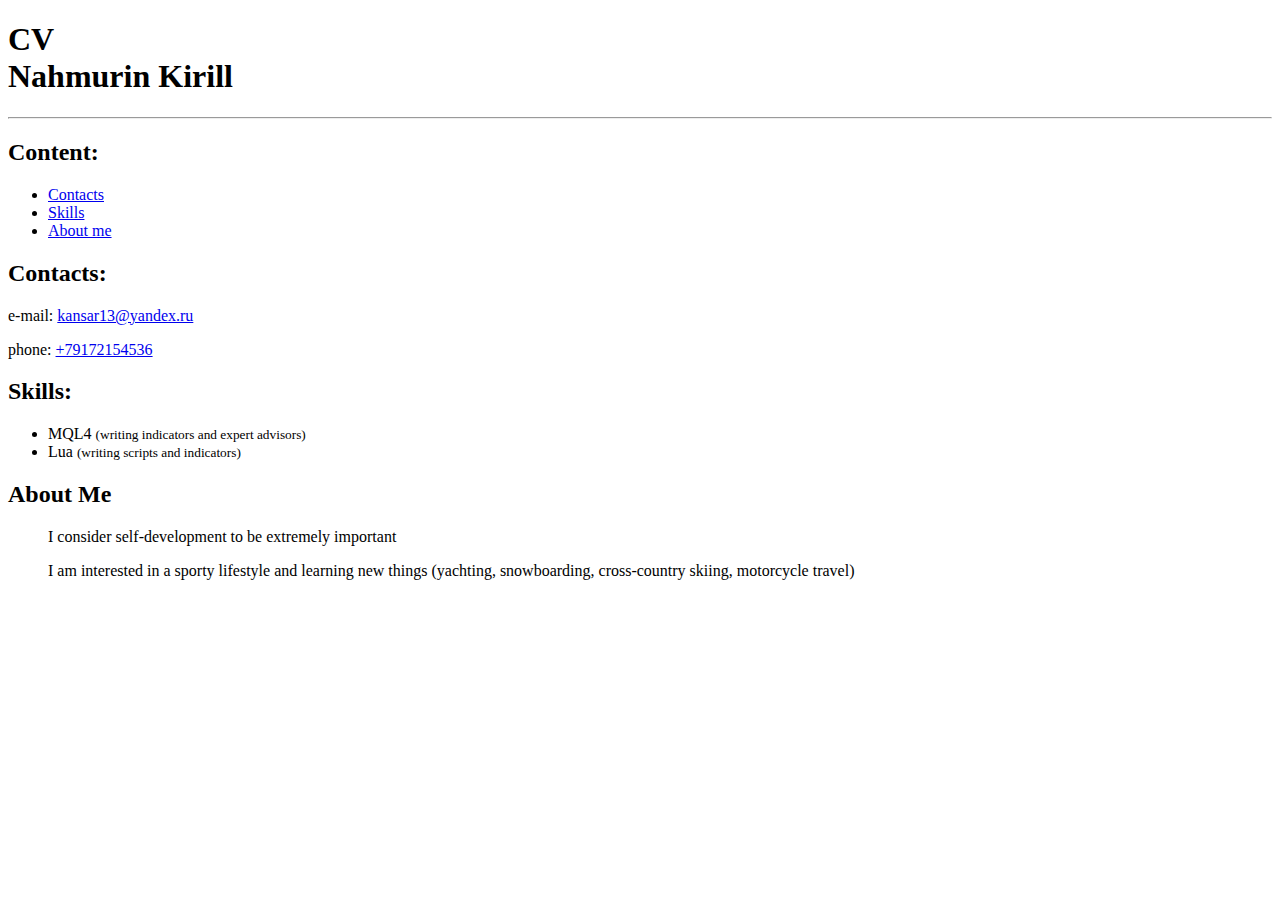
==== Task_5/index.html @ 7bbb27ae "Task_5.1. added" ====
<!DOCTYPE html>
<html lang="en">
<head>
    <meta charset = "UTF-8">
    <meta http-equiv = "X-UA-Compatible" content = "IE=edge">
    <meta name = "viewport" content = "width=device-width, initial-scale=1.0">
    <title>Document</title>
</head>

<body>
    <h1>
        CV <br>
        Nahmurin Kirill
    </h1>
    <hr>

    <h2>
        Content:
    </h2>
    <ul>
        <li><a href = "#contacts"> Contacts </a></li>
        <li><a href = "#skills"> Skills </a></li>
        <li><a href = "#aboutMe"> About me </a></li>
    </ul>

    <!-- Contacts -->
    <p><a name = "contacts"> </a></p>
    <h2>
        Contacts:
    </h2>
    <p>
        e-mail:
        <a href = "mailto:kansar13@yandex.ru"> kansar13@yandex.ru </a>
    </p>
    <p>
        phone: 
        <a href = "tel:+79172154536">+79172154536</a>
    </p>
   
    <!-- Skills -->
    <p><a name = "skills"> </a></p>
    <h2>   
        Skills:
    </h2>
    <ul>
        <li>
            MQL4 <small> (writing indicators and expert advisors) </small>
        </li>
        <li>
            Lua <small> (writing scripts and indicators) </small>
        </li>
    </ul>

    <!-- About Me -->
    <p><a name = "aboutMe"></a></p>
    <h2> About Me </h2>
    <ul>
        <p> I consider self-development to be extremely important</p>
        <p> I am interested in a sporty lifestyle and learning new things 
            (yachting, snowboarding, cross-country skiing, motorcycle travel) </p>
    </ul>

</body>
</html>
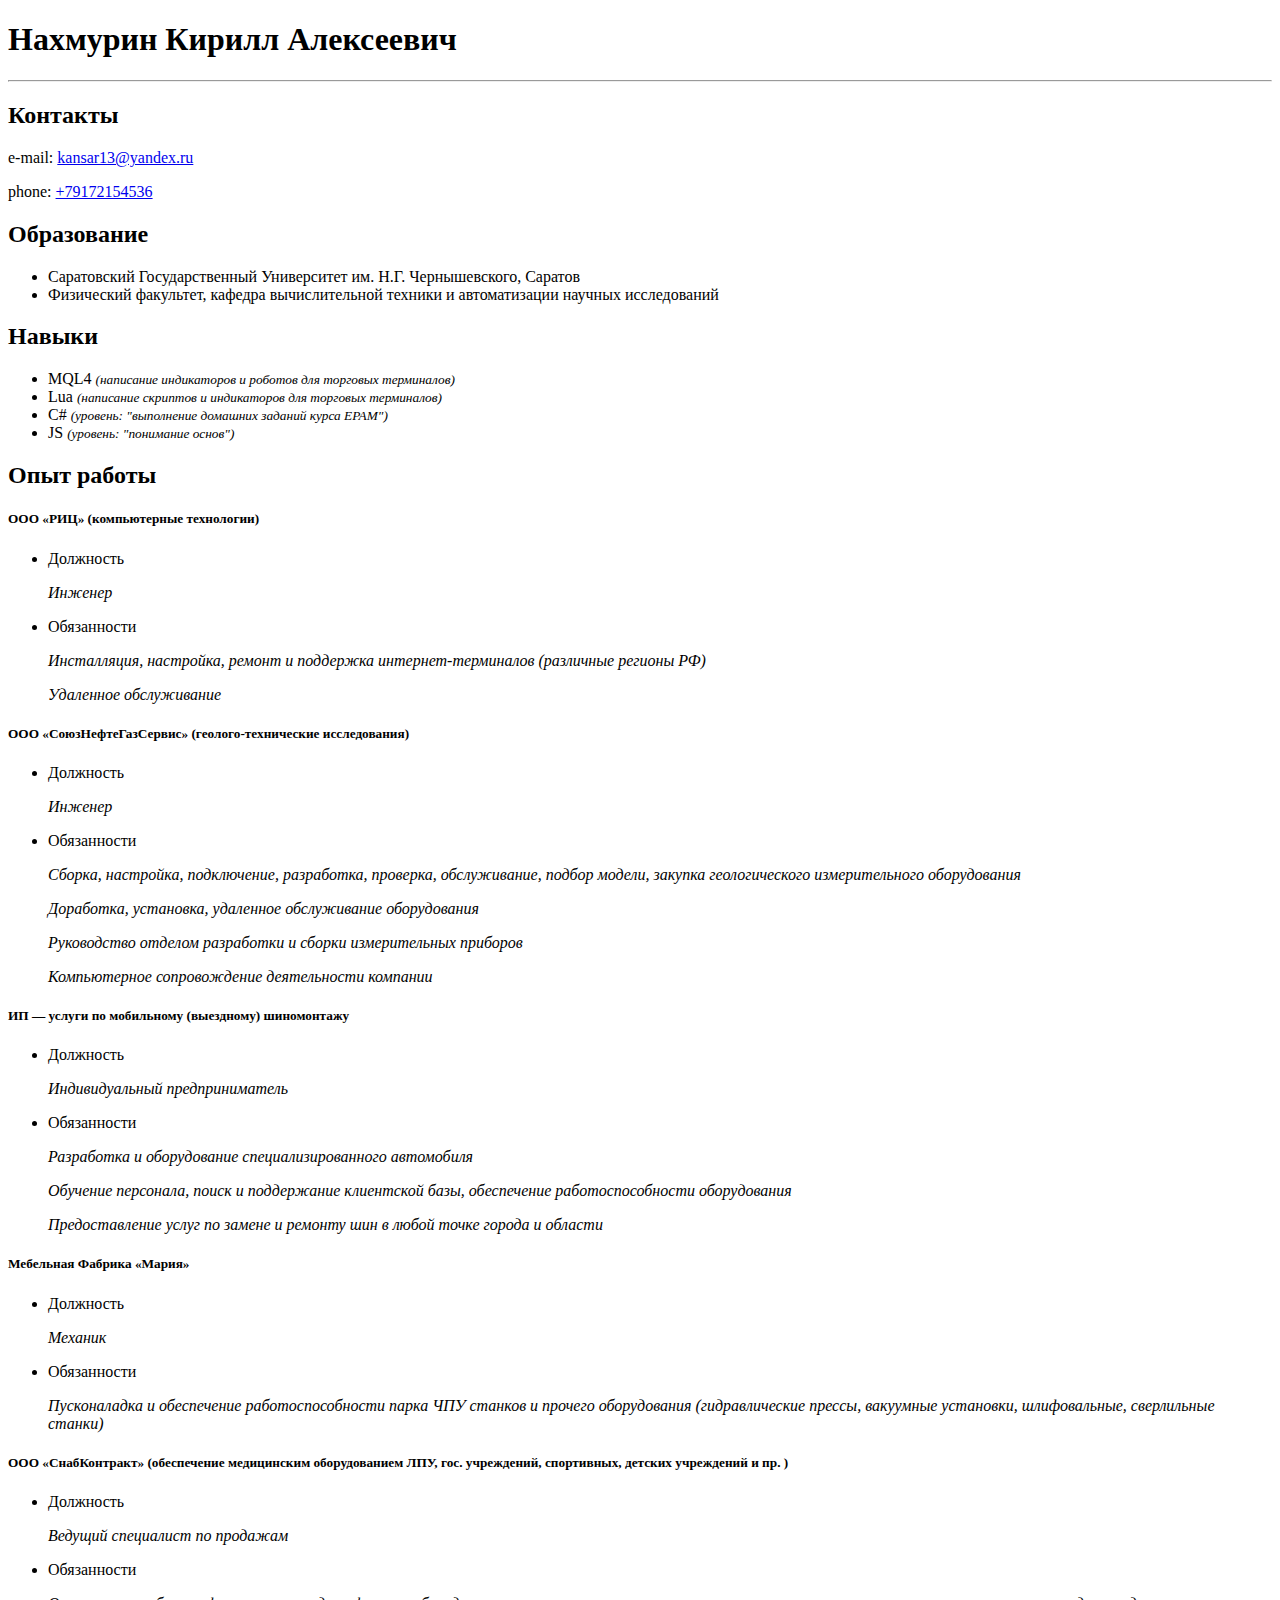
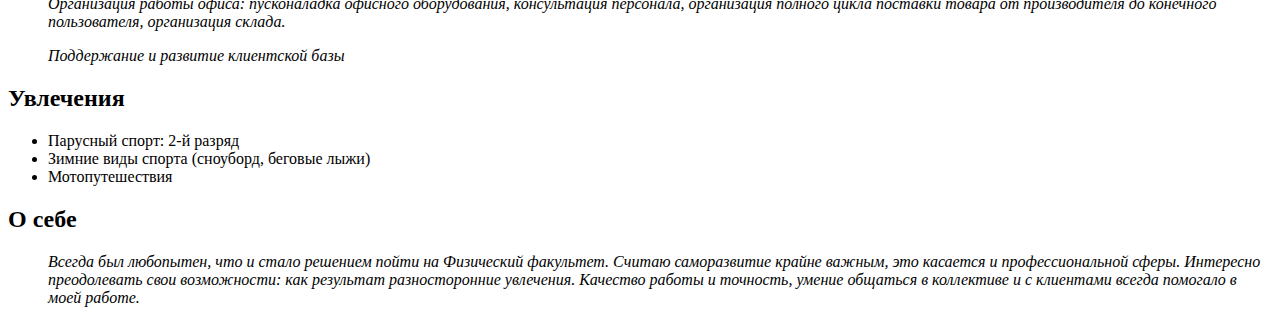
==== commit 34cc7e3c: "CV updated" ====
--- a/Task_5/index.html
+++ b/Task_5/index.html
@@ -1,64 +1,199 @@
 <!DOCTYPE html>
 <html lang="en">
+
 <head>
-    <meta charset = "UTF-8">
-    <meta http-equiv = "X-UA-Compatible" content = "IE=edge">
-    <meta name = "viewport" content = "width=device-width, initial-scale=1.0">
+    <meta charset="UTF-8">
+    <meta http-equiv="X-UA-Compatible" content="IE=edge">
+    <meta name="viewport" content="width=device-width, initial-scale=1.0">
     <title>Document</title>
 </head>
 
 <body>
     <h1>
-        CV <br>
-        Nahmurin Kirill
+        Нахмурин Кирилл Алексеевич
     </h1>
     <hr>
 
-    <h2>
-        Content:
-    </h2>
-    <ul>
-        <li><a href = "#contacts"> Contacts </a></li>
-        <li><a href = "#skills"> Skills </a></li>
-        <li><a href = "#aboutMe"> About me </a></li>
-    </ul>
+    <!-- Контакты -->
 
-    <!-- Contacts -->
-    <p><a name = "contacts"> </a></p>
-    <h2>
-        Contacts:
-    </h2>
+    <h2>Контакты</h2>
     <p>
         e-mail:
-        <a href = "mailto:kansar13@yandex.ru"> kansar13@yandex.ru </a>
+        <a href="mailto:kansar13@yandex.ru"> kansar13@yandex.ru </a>
     </p>
     <p>
-        phone: 
-        <a href = "tel:+79172154536">+79172154536</a>
+        phone:
+        <a href="tel:+79172154536">+79172154536</a>
     </p>
-   
-    <!-- Skills -->
-    <p><a name = "skills"> </a></p>
-    <h2>   
-        Skills:
-    </h2>
+
+    <!-- Образование-->
+
+    <h2>Образование</h2>
     <ul>
         <li>
-            MQL4 <small> (writing indicators and expert advisors) </small>
+            Саратовский Государственный Университет им. Н.Г. Чернышевского, Саратов
         </li>
         <li>
-            Lua <small> (writing scripts and indicators) </small>
+            Физический факультет, кафедра вычислительной техники и автоматизации научных исследований
         </li>
     </ul>
 
-    <!-- About Me -->
-    <p><a name = "aboutMe"></a></p>
-    <h2> About Me </h2>
+    <!-- Навыки-->
+
+    <h2>Навыки</h2>
     <ul>
-        <p> I consider self-development to be extremely important</p>
-        <p> I am interested in a sporty lifestyle and learning new things 
-            (yachting, snowboarding, cross-country skiing, motorcycle travel) </p>
+        <li>
+            MQL4 <i><small> (написание индикаторов и роботов для торговых терминалов) </small></i>
+        </li>
+        <li>
+            Lua <i><small> (написание скриптов и индикаторов для торговых терминалов) </small></i>
+        </li>
+        <li>
+            C# <i><small> (уровень: "выполнение домашних заданий курса EPAM") </small></i>
+        </li>
+        <li>
+            JS <i><small> (уровень: "понимание основ") </small></i>
+        </li>
+    </ul>
+
+    <!-- Опыт работы-->
+
+    <h2>Опыт работы</h2>
+    <h5>ООО «РИЦ» (компьютерные технологии)</h5>
+    <ul>
+        <li>
+            Должность
+        </li>
+        <i>
+            <p>Инженер</p>
+        </i>
+        <li>
+            Обязанности
+        </li>
+        <i>
+            <p>Инсталляция, настройка, ремонт и поддержка интернет-терминалов (различные регионы РФ)</p>
+        </i>
+        <i>
+            <p>Удаленное обслуживание</p>
+        </i>
+    </ul>
+
+    <h5>ООО «СоюзНефтеГазСервис» (геолого-технические исследования)</h5>
+    <ul>
+        <li>
+            Должность
+        </li>
+        <i>
+            <p>Инженер</p>
+        </i>
+        <li>
+            Обязанности
+        </li>
+        <i>
+            <p>Сборка, настройка, подключение, разработка, проверка, обслуживание, подбор модели, закупка
+                геологического измерительного оборудования</p>
+        </i>
+        <i>
+            <p>Доработка, установка, удаленное обслуживание оборудования</p>
+        </i>
+        <i>
+            <p>Руководство отделом разработки и сборки измерительных приборов</p>
+        </i>
+        <i>
+            <p>Компьютерное сопровождение деятельности компании</p>
+        </i>
+    </ul>
+
+    <h5>ИП — услуги по мобильному (выездному) шиномонтажу</h5>
+    <ul>
+        <li>
+            Должность
+        </li>
+        <i>
+            <p>Индивидуальный предприниматель</p>
+        </i>
+        <li>
+            Обязанности
+        </li>
+        <i>
+            <p>Разработка и оборудование специализированного автомобиля</p>
+        </i>
+        <i>
+            <p>Обучение персонала, поиск и поддержание клиентской базы, обеспечение работоспособности
+                оборудования</p>
+        </i>
+        <i>
+            <p>Предоставление услуг по замене и ремонту шин в любой точке города и области</p>
+        </i>
+    </ul>
+
+    <h5>Мебельная Фабрика «Мария»</h5>
+    <ul>
+        <li>
+            Должность
+        </li>
+        <i>
+            <p>Механик</p>
+        </i>
+        <li>
+            Обязанности
+        </li>
+        <i>
+            <p>Пусконаладка и обеспечение работоспособности парка ЧПУ станков и прочего оборудования
+                (гидравлические прессы, вакуумные установки, шлифовальные, сверлильные станки)</p>
+        </i>
+    </ul>
+
+    <h5>ООО «СнабКонтракт» (обеспечение медицинским оборудованием ЛПУ,
+        гос. учреждений, спортивных, детских учреждений и пр. )</h5>
+    <ul>
+        <li>
+            Должность
+        </li>
+        <i>
+            <p>Ведущий специалист по продажам</p>
+        </i>
+        <li>
+            Обязанности
+        </li>
+        <i>
+            <p>Организация работы офиса: пусконаладка офисного оборудования, консультация персонала,
+                организация полного цикла поставки товара от производителя до конечного пользователя,
+                организация склада.</p>
+        </i>
+        <i>
+            <p>Поддержание и развитие клиентской базы</p>
+        </i>
+    </ul>
+
+    <!-- Увлечения -->
+
+    <h2> Увлечения </h2>
+    <ul>
+        <li>
+            Парусный спорт: 2-й разряд
+        </li>
+        <li>
+            Зимние виды спорта (сноуборд, беговые лыжи)
+        </li>
+        <li>
+            Мотопутешествия
+        </li>
+    </ul>
+
+    <!-- О себе -->
+
+    <h2> О себе </h2>
+    <ul>
+        <i>
+            <p> Всегда был любопытен, что и стало решением пойти на Физический факультет.
+                Считаю саморазвитие крайне важным, это касается и профессиональной сферы.
+                Интересно преодолевать свои возможности: как результат разносторонние увлечения.
+                Качество работы и точность, умение общаться в коллективе и с клиентами всегда помогало в моей работе.
+            </p>
+        </i>
     </ul>
 
 </body>
+
 </html>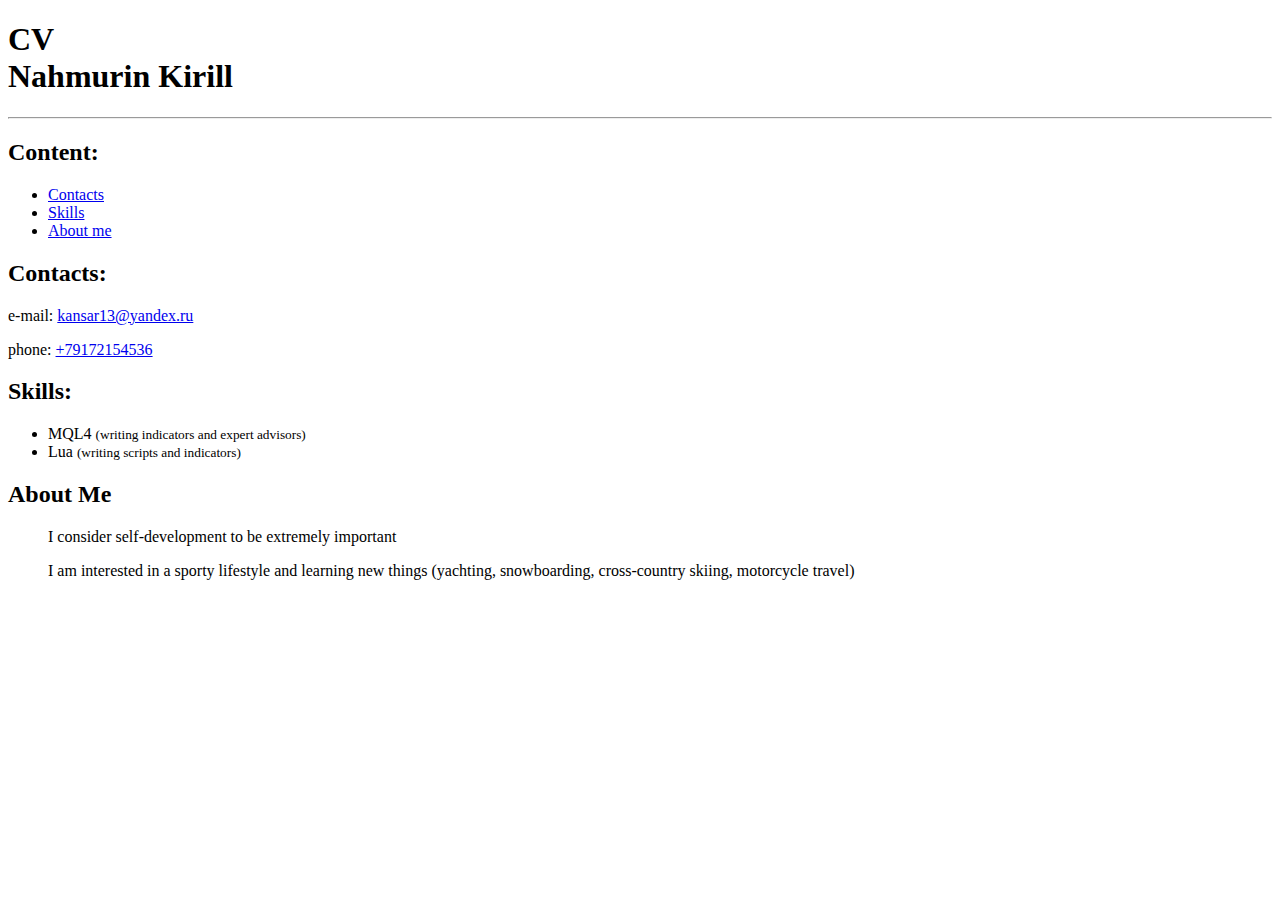
==== commit c7a54f61: "ru_version added" ====
--- a/Task_5/index.html
+++ b/Task_5/index.html
@@ -1,199 +1,64 @@
 <!DOCTYPE html>
 <html lang="en">
-
 <head>
-    <meta charset="UTF-8">
-    <meta http-equiv="X-UA-Compatible" content="IE=edge">
-    <meta name="viewport" content="width=device-width, initial-scale=1.0">
+    <meta charset = "UTF-8">
+    <meta http-equiv = "X-UA-Compatible" content = "IE=edge">
+    <meta name = "viewport" content = "width=device-width, initial-scale=1.0">
     <title>Document</title>
 </head>
 
 <body>
     <h1>
-        Нахмурин Кирилл Алексеевич
+        CV <br>
+        Nahmurin Kirill
     </h1>
     <hr>
 
-    <!-- Контакты -->
+    <h2>
+        Content:
+    </h2>
+    <ul>
+        <li><a href = "#contacts"> Contacts </a></li>
+        <li><a href = "#skills"> Skills </a></li>
+        <li><a href = "#aboutMe"> About me </a></li>
+    </ul>
 
-    <h2>Контакты</h2>
+    <!-- Contacts -->
+    <p><a name = "contacts"> </a></p>
+    <h2>
+        Contacts:
+    </h2>
     <p>
         e-mail:
-        <a href="mailto:kansar13@yandex.ru"> kansar13@yandex.ru </a>
+        <a href = "mailto:kansar13@yandex.ru"> kansar13@yandex.ru </a>
     </p>
     <p>
-        phone:
-        <a href="tel:+79172154536">+79172154536</a>
+        phone: 
+        <a href = "tel:+79172154536">+79172154536</a>
     </p>
-
-    <!-- Образование-->
-
-    <h2>Образование</h2>
+   
+    <!-- Skills -->
+    <p><a name = "skills"> </a></p>
+    <h2>   
+        Skills:
+    </h2>
     <ul>
         <li>
-            Саратовский Государственный Университет им. Н.Г. Чернышевского, Саратов
+            MQL4 <small> (writing indicators and expert advisors) </small>
         </li>
         <li>
-            Физический факультет, кафедра вычислительной техники и автоматизации научных исследований
+            Lua <small> (writing scripts and indicators) </small>
         </li>
     </ul>
 
-    <!-- Навыки-->
-
-    <h2>Навыки</h2>
+    <!-- About Me -->
+    <p><a name = "aboutMe"></a></p>
+    <h2> About Me </h2>
     <ul>
-        <li>
-            MQL4 <i><small> (написание индикаторов и роботов для торговых терминалов) </small></i>
-        </li>
-        <li>
-            Lua <i><small> (написание скриптов и индикаторов для торговых терминалов) </small></i>
-        </li>
-        <li>
-            C# <i><small> (уровень: "выполнение домашних заданий курса EPAM") </small></i>
-        </li>
-        <li>
-            JS <i><small> (уровень: "понимание основ") </small></i>
-        </li>
-    </ul>
-
-    <!-- Опыт работы-->
-
-    <h2>Опыт работы</h2>
-    <h5>ООО «РИЦ» (компьютерные технологии)</h5>
-    <ul>
-        <li>
-            Должность
-        </li>
-        <i>
-            <p>Инженер</p>
-        </i>
-        <li>
-            Обязанности
-        </li>
-        <i>
-            <p>Инсталляция, настройка, ремонт и поддержка интернет-терминалов (различные регионы РФ)</p>
-        </i>
-        <i>
-            <p>Удаленное обслуживание</p>
-        </i>
-    </ul>
-
-    <h5>ООО «СоюзНефтеГазСервис» (геолого-технические исследования)</h5>
-    <ul>
-        <li>
-            Должность
-        </li>
-        <i>
-            <p>Инженер</p>
-        </i>
-        <li>
-            Обязанности
-        </li>
-        <i>
-            <p>Сборка, настройка, подключение, разработка, проверка, обслуживание, подбор модели, закупка
-                геологического измерительного оборудования</p>
-        </i>
-        <i>
-            <p>Доработка, установка, удаленное обслуживание оборудования</p>
-        </i>
-        <i>
-            <p>Руководство отделом разработки и сборки измерительных приборов</p>
-        </i>
-        <i>
-            <p>Компьютерное сопровождение деятельности компании</p>
-        </i>
-    </ul>
-
-    <h5>ИП — услуги по мобильному (выездному) шиномонтажу</h5>
-    <ul>
-        <li>
-            Должность
-        </li>
-        <i>
-            <p>Индивидуальный предприниматель</p>
-        </i>
-        <li>
-            Обязанности
-        </li>
-        <i>
-            <p>Разработка и оборудование специализированного автомобиля</p>
-        </i>
-        <i>
-            <p>Обучение персонала, поиск и поддержание клиентской базы, обеспечение работоспособности
-                оборудования</p>
-        </i>
-        <i>
-            <p>Предоставление услуг по замене и ремонту шин в любой точке города и области</p>
-        </i>
-    </ul>
-
-    <h5>Мебельная Фабрика «Мария»</h5>
-    <ul>
-        <li>
-            Должность
-        </li>
-        <i>
-            <p>Механик</p>
-        </i>
-        <li>
-            Обязанности
-        </li>
-        <i>
-            <p>Пусконаладка и обеспечение работоспособности парка ЧПУ станков и прочего оборудования
-                (гидравлические прессы, вакуумные установки, шлифовальные, сверлильные станки)</p>
-        </i>
-    </ul>
-
-    <h5>ООО «СнабКонтракт» (обеспечение медицинским оборудованием ЛПУ,
-        гос. учреждений, спортивных, детских учреждений и пр. )</h5>
-    <ul>
-        <li>
-            Должность
-        </li>
-        <i>
-            <p>Ведущий специалист по продажам</p>
-        </i>
-        <li>
-            Обязанности
-        </li>
-        <i>
-            <p>Организация работы офиса: пусконаладка офисного оборудования, консультация персонала,
-                организация полного цикла поставки товара от производителя до конечного пользователя,
-                организация склада.</p>
-        </i>
-        <i>
-            <p>Поддержание и развитие клиентской базы</p>
-        </i>
-    </ul>
-
-    <!-- Увлечения -->
-
-    <h2> Увлечения </h2>
-    <ul>
-        <li>
-            Парусный спорт: 2-й разряд
-        </li>
-        <li>
-            Зимние виды спорта (сноуборд, беговые лыжи)
-        </li>
-        <li>
-            Мотопутешествия
-        </li>
-    </ul>
-
-    <!-- О себе -->
-
-    <h2> О себе </h2>
-    <ul>
-        <i>
-            <p> Всегда был любопытен, что и стало решением пойти на Физический факультет.
-                Считаю саморазвитие крайне важным, это касается и профессиональной сферы.
-                Интересно преодолевать свои возможности: как результат разносторонние увлечения.
-                Качество работы и точность, умение общаться в коллективе и с клиентами всегда помогало в моей работе.
-            </p>
-        </i>
+        <p> I consider self-development to be extremely important</p>
+        <p> I am interested in a sporty lifestyle and learning new things 
+            (yachting, snowboarding, cross-country skiing, motorcycle travel) </p>
     </ul>
 
 </body>
-
 </html>